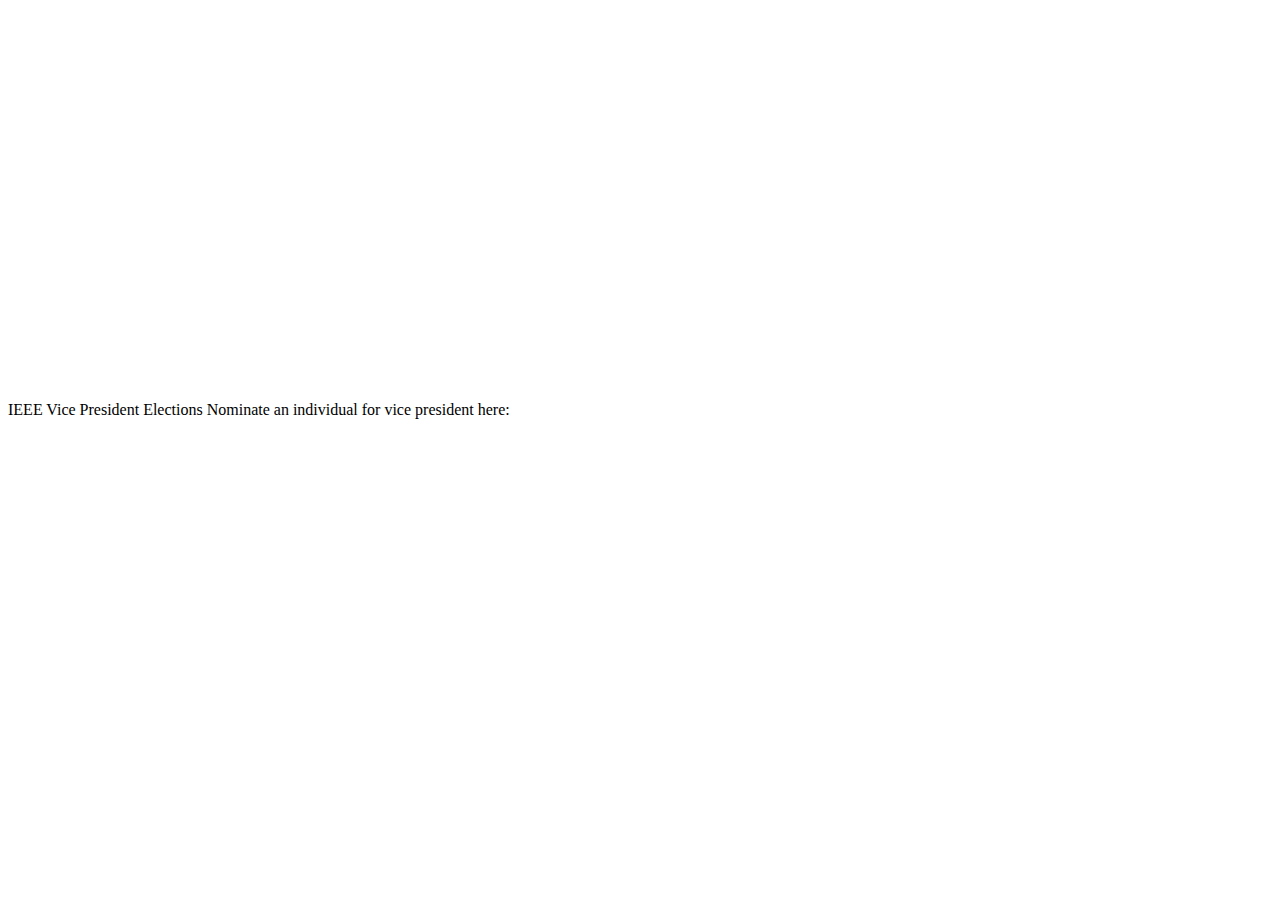
==== ieee/index.html @ 9e79d2f3 "Added IEEE Page" ====
<!DOCTYPE html>
<!--
<html>
<body>
<p>This page intentionally left blank.</p>
</body>
</html>
-->
<html>
<head>
IEEE Vice President Elections
</head>

<body>
Nominate an individual for vice president here:
<iframe src="https://docs.google.com/forms/d/e/1FAIpQLSep45Dbt4IVKEUfBeW7Isaqm1cVtDqMZW2oue3qhlcA_fJNgA/viewform?embedded=true" width="640" height="407" frameborder="0" marginheight="0" marginwidth="0">Loading…</iframe>
</body>
</html>
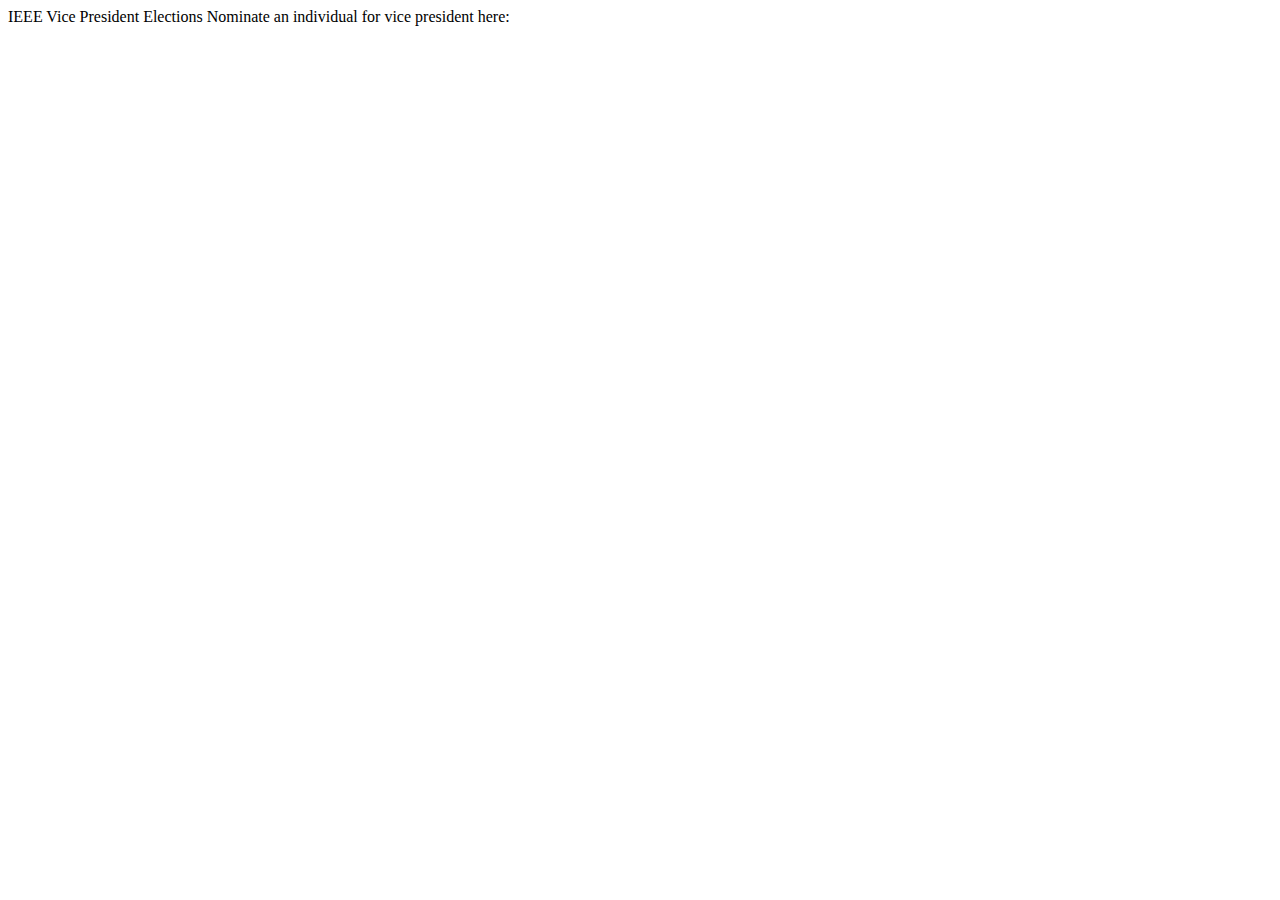
==== commit 09a29099: "Update index.html" ====
--- a/ieee/index.html
+++ b/ieee/index.html
@@ -13,6 +13,7 @@
 
 <body>
 Nominate an individual for vice president here:
+<br>
 <iframe src="https://docs.google.com/forms/d/e/1FAIpQLSep45Dbt4IVKEUfBeW7Isaqm1cVtDqMZW2oue3qhlcA_fJNgA/viewform?embedded=true" width="640" height="407" frameborder="0" marginheight="0" marginwidth="0">Loading…</iframe>
 </body>
 </html>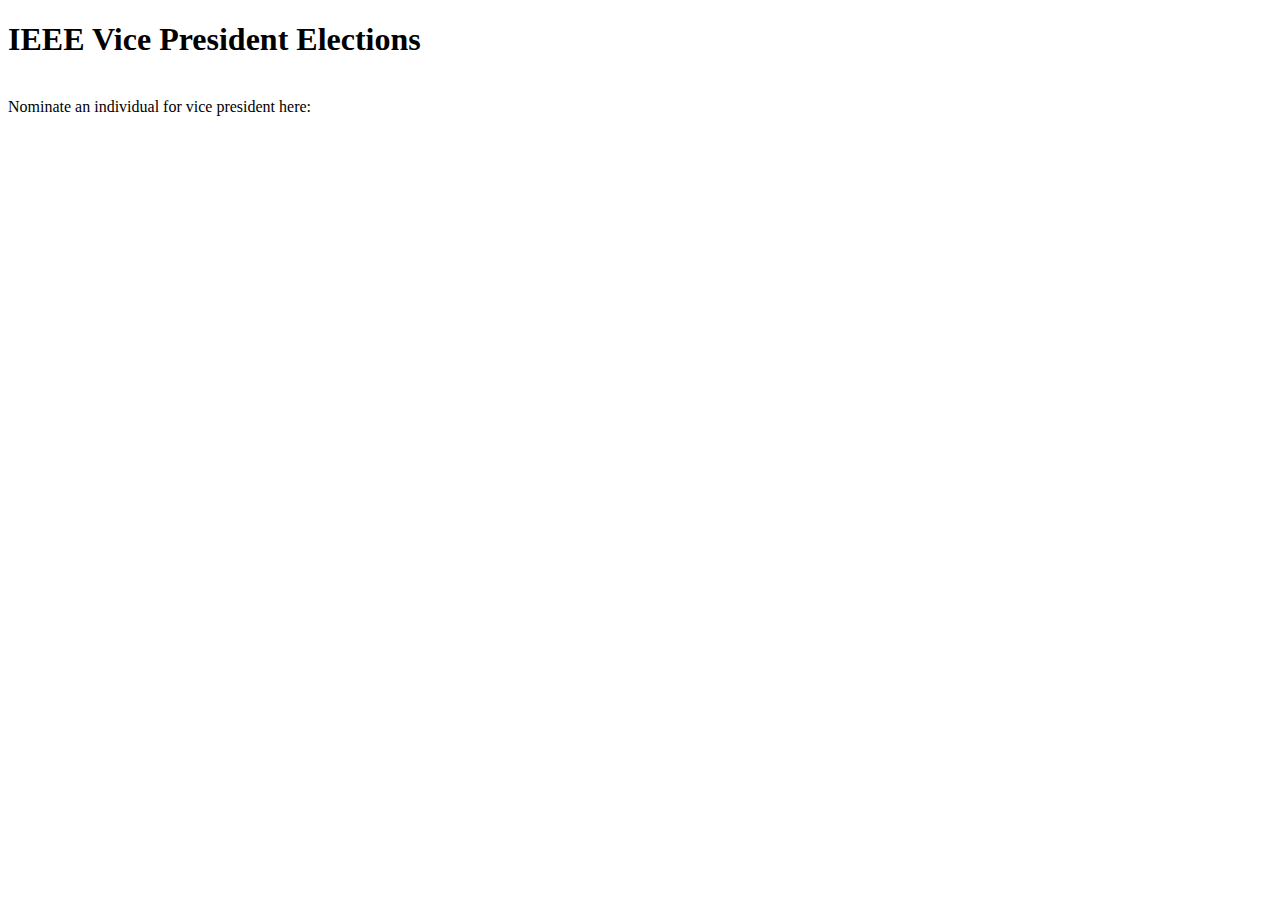
==== commit 466fd11a: "Update index.html" ====
--- a/ieee/index.html
+++ b/ieee/index.html
@@ -8,10 +8,13 @@
 -->
 <html>
 <head>
+<h1>
 IEEE Vice President Elections
+</h1>
 </head>
 
 <body>
+<br>
 Nominate an individual for vice president here:
 <br>
 <iframe src="https://docs.google.com/forms/d/e/1FAIpQLSep45Dbt4IVKEUfBeW7Isaqm1cVtDqMZW2oue3qhlcA_fJNgA/viewform?embedded=true" width="640" height="407" frameborder="0" marginheight="0" marginwidth="0">Loading…</iframe>
